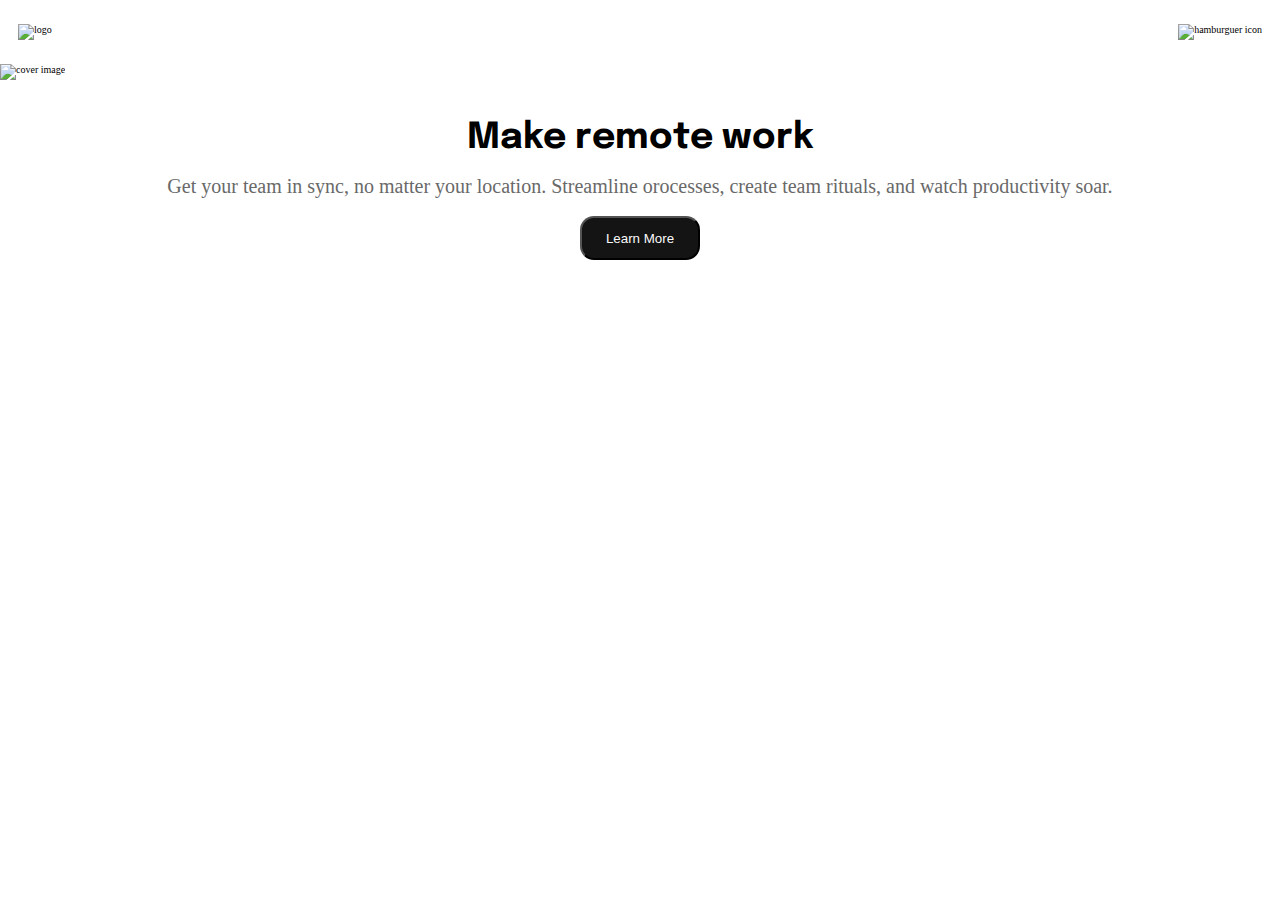
==== index.html @ 9bf1406c "Maquetación Terminada" ====
<!DOCTYPE html>
<html lang="en">
<head>
    <meta charset="UTF-8">
    <meta http-equiv="X-UA-Compatible" content="IE=edge">
    <meta name="viewport" content="width=device-width, initial-scale=1.0">
    <title>Snap con grid</title>
    <link rel="stylesheet" href="style.css">
    <link rel="preconnect" href="https://fonts.googleapis.com">
    <link rel="preconnect" href="https://fonts.gstatic.com" crossorigin>
    <link href="https://fonts.googleapis.com/css2?family=Epilogue:wght@500;700&display=swap" rel="stylesheet">

</head>
<body>
    <header>
        <nav>
            <img src="https://res.cloudinary.com/dqc30i6eb/image/upload/v1677765331/logo_kw2hob.svg" alt="logo">
            <div class="dropdowns-container">
                <div class="nav-buttons-container"> 
                    <div class="dropdown">
                        <div>Features</div>
                        <span class="arrow-down"></span>
                    </div>
                    <div class="dropdown">
                        <div>Company</div>
                        <span class="arrow-down"></span>
                    </div>
                    <div class="nav__careers">Careers</div>
                    <div>About</div>
                </div>
                <div class="login-container">
                    <div>Login</div>
                    <button>Register</button>
                </div>
            </div>
            <img class="hamburguer-icon" src="https://res.cloudinary.com/dqc30i6eb/image/upload/v1677765329/icon-menu_ftw7g5.svg" alt="hamburguer icon">
        </nav>
    </header>
    <div class="container-of-main-footer">
        <main id="main">
            <section class="item-1">
                <figure class="desktop-cover">
                    <img src="https://res.cloudinary.com/dqc30i6eb/image/upload/v1677765331/image-hero-mobile_hybup6.png" alt="cover image">
                </figure>
            </section>
            <section class="item-2">
                <h1>Make <br> remote work</h1>
                <p>Get your team in sync, no matter your location. Streamline orocesses, create team rituals, and watch productivity soar.</p>
                <div class="main-button-container">
                    <button>Learn More</button>
                </div>
            </section>
        </main>
            <section class="item-3">
                <footer>
                <figure>
                    <img src="https://res.cloudinary.com/dqc30i6eb/image/upload/v1677765327/client-databiz_i2wsr7.svg" alt="">
                </figure>
                <figure>
                    <img src="https://res.cloudinary.com/dqc30i6eb/image/upload/v1677765328/client-audiophile_btz2yb.svg" alt="">
                </figure>
                <figure>
                    <img src="https://res.cloudinary.com/dqc30i6eb/image/upload/v1677765328/client-meet_l1zgtc.svg" alt="">
                </figure>
                <figure>
                    <img src="https://res.cloudinary.com/dqc30i6eb/image/upload/v1677765328/client-maker_g3pegv.svg" alt="">
                </figure>
                </footer>
             </section>
    </div>
    
</body>
</html>
---- style.css ----
*{
    margin: 0;
    padding: 0;
    box-sizing: border-box;
}
html{
    font-size: 62.5%;
}
:root {
    --Almost-White: hsl(0, 0%, 98%);
    --Medium-Gray: hsl(0, 0%, 41%);
    --Almost-Black: hsl(0, 0%, 8%);
    --font: 1.6rem;
}


nav{
    display: flex;
    align-items: center;
    justify-content: space-between;
    height: 6.4rem;
    width: 100%;
    padding: 0 1.8rem;
}
.dropdowns-container{
    display: none;
}
.dropdown{
    display: none;
}
main{
    display: grid;
    grid-template: repeat(2, auto) / 1fr;
}
.item-1 img{
    width: 100%;
}
.item-2 h1{
    text-align: center;
    font-size: 3.6rem;
    font-family: 'Epilogue', sans-serif;
    margin-block-start: 4rem;
    margin-block-end: 1.8rem;
}
.item-2 br{
    display: none;
}
.item-2 p{
    font-size: 2rem;
    color: var(--Medium-Gray);
    line-height: 2.4rem;
    text-align: center;
    padding: 0 2.2rem;
}
.main-button-container{
    display: flex;
    justify-content: center;
    width: 100%;
    margin-block-start: 1.8rem;
}
.item-2 button{
    background-color: var(--Almost-Black);
    border-radius: 1.4rem;
    color: var(--Almost-White);
    width: 12rem;
    height: 4.4rem;
}

footer{
    display:flex;
    justify-content: center;
    margin-block-start: 4rem;
    width: 100%;
}
footer figure img{
    width: 6.4rem;
    margin: 0 1.2rem;

}

@media (min-width:1440px){
    .container-of-main-footer{
        display: grid;
        grid-template: repeat(12, 10.50rem) / 2fr 2fr;
        width: 113rem;
        margin: 0 auto;
    }


    nav{
        height: 9.8rem;
        margin: 0 auto;
        width: 1440px;
    }
    .hamburguer-icon{
        display: none;
    }
    .dropdowns-container{
        display: flex;
    }
    .nav-buttons-container{
        display: flex;
        align-items: center;
    }
    .dropdown{
        display: flex;
        align-items: center;
    }
    .arrow-down{
        background-image: url("https://res.cloudinary.com/dqc30i6eb/image/upload/v1677765327/icon-arrow-down_zvgped.svg");
        width: 1rem;
        height: 1rem;
        background-repeat: no-repeat;
        margin: 0.8rem;
        margin-inline-end: 4rem;
    }
    .nav__careers{
        margin-inline-end: 4rem;
    }
    .nav-buttons-container div{
        font-size: 1.4rem;
        font-family: 'Epilogue', sans-serif;
        color:var(--Medium-Gray);

    }
    .login-container{
        display: flex;
        align-items: center;
        margin-inline-start: 67rem;
    }
    .login-container div{
        font-size: 1.4rem;
        font-family: 'Epilogue', sans-serif;
        margin-inline-end: 4.4rem;
        color:var(--Medium-Gray)
    }
    .login-container button{
        background-color: var(--Almost-White);
        font-family: 'Epilogue', sans-serif;
        border-radius: 1.4rem;
        color: var(--Medium-Gray);
        width: 12rem;
        height: 4.4rem;
    }

    main{
        grid-template: repeat(6, 10.50rem) / 2fr 2fr;
        grid-area: 1 / 1 / 8 / 3;
    }
    .item-1 figure img {
        display: none;
    }
    .item-1{
        grid-area: 1 / 2 / 8 / 3;
        background-image: url("https://res.cloudinary.com/dqc30i6eb/image/upload/v1677765331/image-hero-desktop_u41wg2.png");
        width: 88%;
        margin: 0 0 0 10rem;
        background-size: contain;
        background-position: center;
        background-repeat: no-repeat;
        }
    .item-2 br{
            display: inline;
        }
    .item-2 h1{
        font-size: 8.4rem;
        text-align: start;
        margin-block-start: 10rem;
    }
    .item-2 p{
        font-size: 2.2rem;
        text-align: start;
        font-weight: 500;
        padding: 0 13rem 0 0;
        line-height: 3.2rem;
        margin-block-start: 6rem;
    }
    .main-button-container{
        justify-content: start;
        margin-block-start: 6rem;
    }
    .item-2 button{
        font-family: 'Epilogue', sans-serif;
        font-size: 2rem;
        width: 18rem;
        height: 5.8rem;
    }

    .item-3{
        grid-area: 7 / 1 / 8 / 2;
    }
    footer{
        justify-content: start;
        margin-block-start: 4.4rem;
    }
    footer figure img {
        width: 10.4rem;
        margin: 0 1.4rem;
    }
}
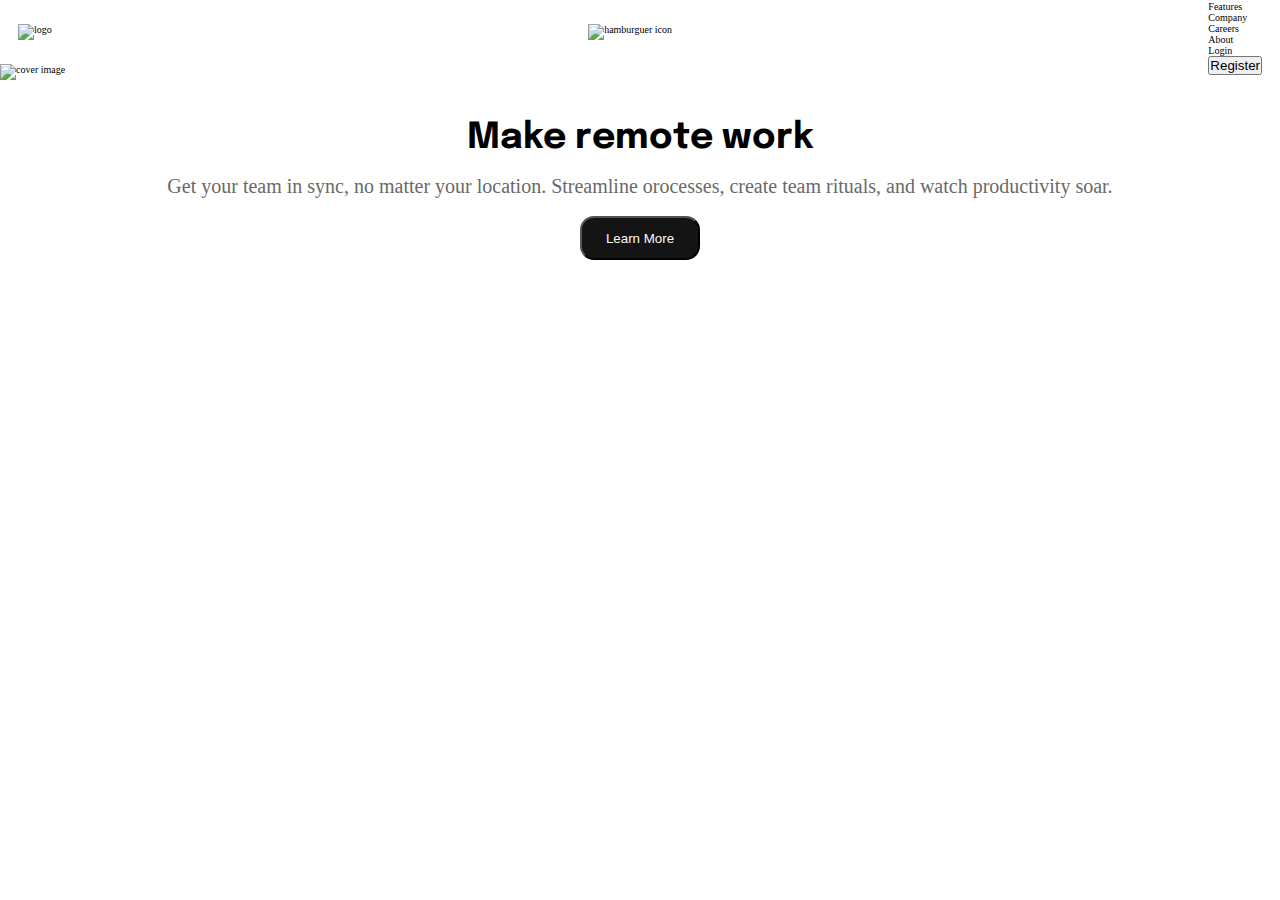
==== commit f716d030: "Agregue el mobile-menu al html y css" ====
--- a/index.html
+++ b/index.html
@@ -19,11 +19,11 @@
                 <div class="nav-buttons-container"> 
                     <div class="dropdown">
                         <div>Features</div>
-                        <span class="arrow-down"></span>
+                        <span class="arrow-down-icon"></span>
                     </div>
                     <div class="dropdown">
                         <div>Company</div>
-                        <span class="arrow-down"></span>
+                        <span class="arrow-down-icon"></span>
                     </div>
                     <div class="nav__careers">Careers</div>
                     <div>About</div>
@@ -34,6 +34,27 @@
                 </div>
             </div>
             <img class="hamburguer-icon" src="https://res.cloudinary.com/dqc30i6eb/image/upload/v1677765329/icon-menu_ftw7g5.svg" alt="hamburguer icon">
+            <aside id="inactive" class="aside-container">
+                <div class="aside-close-button-container">
+                    <button class="aside__close-button"></button>
+                </div>
+                <div class="aside__dropdown-container">
+                    <div class="aside__button">Features</div>
+                    <span class="dropdown--2"></span>
+                </div>
+                <div class="aside__dropdown-container">
+                    <div class="aside__button">Company</div>
+                    <span class="dropdown--2"></span>
+                </div>
+                <div class="aside__button">Careers</div>
+                <div class="aside__button">About</div>
+                
+                
+                <div class="signIn-container">
+                    <div class="login-button">Login</div>
+                    <button class="register-button">Register</button>
+                </div>
+            </aside>
         </nav>
     </header>
     <div class="container-of-main-footer">
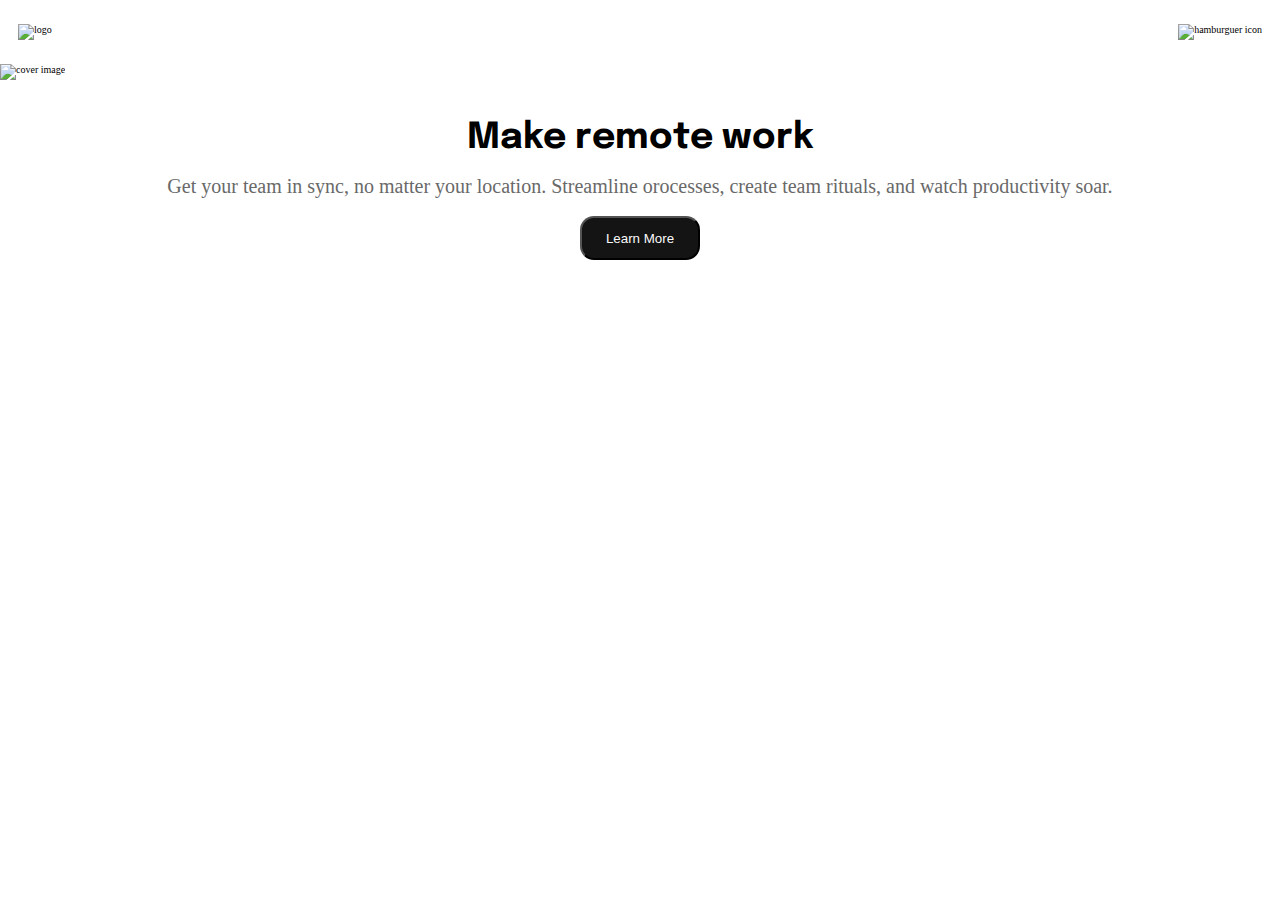
==== commit 065c187f: "Agregue el html css y js del mobileMenu" ====
--- a/index.html
+++ b/index.html
@@ -9,8 +9,6 @@
     <link rel="preconnect" href="https://fonts.googleapis.com">
     <link rel="preconnect" href="https://fonts.gstatic.com" crossorigin>
     <link href="https://fonts.googleapis.com/css2?family=Epilogue:wght@500;700&display=swap" rel="stylesheet">
-
-</head>
 <body>
     <header>
         <nav>
@@ -34,7 +32,7 @@
                 </div>
             </div>
             <img class="hamburguer-icon" src="https://res.cloudinary.com/dqc30i6eb/image/upload/v1677765329/icon-menu_ftw7g5.svg" alt="hamburguer icon">
-            <aside id="inactive" class="aside-container">
+            <aside class="aside-container inactive">
                 <div class="aside-close-button-container">
                     <button class="aside__close-button"></button>
                 </div>
@@ -56,6 +54,7 @@
                 </div>
             </aside>
         </nav>
+        <script src="./script.js"></script>
     </header>
     <div class="container-of-main-footer">
         <main id="main">
--- a/style.css
+++ b/style.css
@@ -25,9 +25,8 @@
 .dropdowns-container{
     display: none;
 }
-.dropdown{
-    display: none;
-}
+
+
 main{
     display: grid;
     grid-template: repeat(2, auto) / 1fr;
@@ -78,6 +77,76 @@
 
 }
 
+
+.aside-container{
+    display: flex;
+    flex-direction: column;
+    position: absolute;
+    right: 0;
+    top:0;
+    background-color: white;
+    width: 66%;
+    height: 100vh;
+}
+.aside-close-button-container{
+    display: flex;
+    justify-content: end;
+    padding: 2rem;
+    width: 100%;
+}
+.aside__close-button{
+    background-image: url('https://res.cloudinary.com/dqc30i6eb/image/upload/v1677765329/icon-close-menu_xpi1l7.svg');
+    width: 2.4rem;
+    height: 2.4rem;
+    background-size: contain;
+    background-position: center;
+    background-repeat: no-repeat;
+    border: none;
+    background-color: transparent;
+}
+.aside__dropdown-container{
+    display: flex;
+    align-items: center;
+}
+.aside__button{
+    font-size: 1.6rem;
+    font-family:  'Epilogue', sans-serif;
+    padding: 1rem 0 1rem 2rem;
+}
+.dropdown--2{
+    background-image: url('https://res.cloudinary.com/dqc30i6eb/image/upload/v1677765327/icon-arrow-down_zvgped.svg');
+    width: 1rem;
+    height: 1rem;
+    background-repeat: no-repeat;
+    margin: 1.4rem 0.8rem 0.8rem 1.2999999999999998rem;
+}
+.signIn-container{
+    display: flex;
+    justify-content: center;
+    flex-direction: column;
+    align-items: center;
+    width: 100%;
+    margin-block-start: 2.4rem;
+}
+.login-button{
+    font-size: 1.6rem;
+    font-family:  'Epilogue', sans-serif;
+    margin-block-end: 1rem;
+}
+.register-button{
+    width: 21rem;
+    height: 4rem;
+    border-radius: 1.6rem;
+    border: 0.1rem solid;
+    background-color: var(--Almost-White);
+}
+.hamburguer-icon{
+    cursor: pointer;
+}
+.inactive {
+    display: none;
+}
+
 @media (min-width:1440px){
     .container-of-main-footer{
         display: grid;
@@ -106,7 +175,7 @@
         display: flex;
         align-items: center;
     }
-    .arrow-down{
+    .arrow-down-icon{
         background-image: url("https://res.cloudinary.com/dqc30i6eb/image/upload/v1677765327/icon-arrow-down_zvgped.svg");
         width: 1rem;
         height: 1rem;
